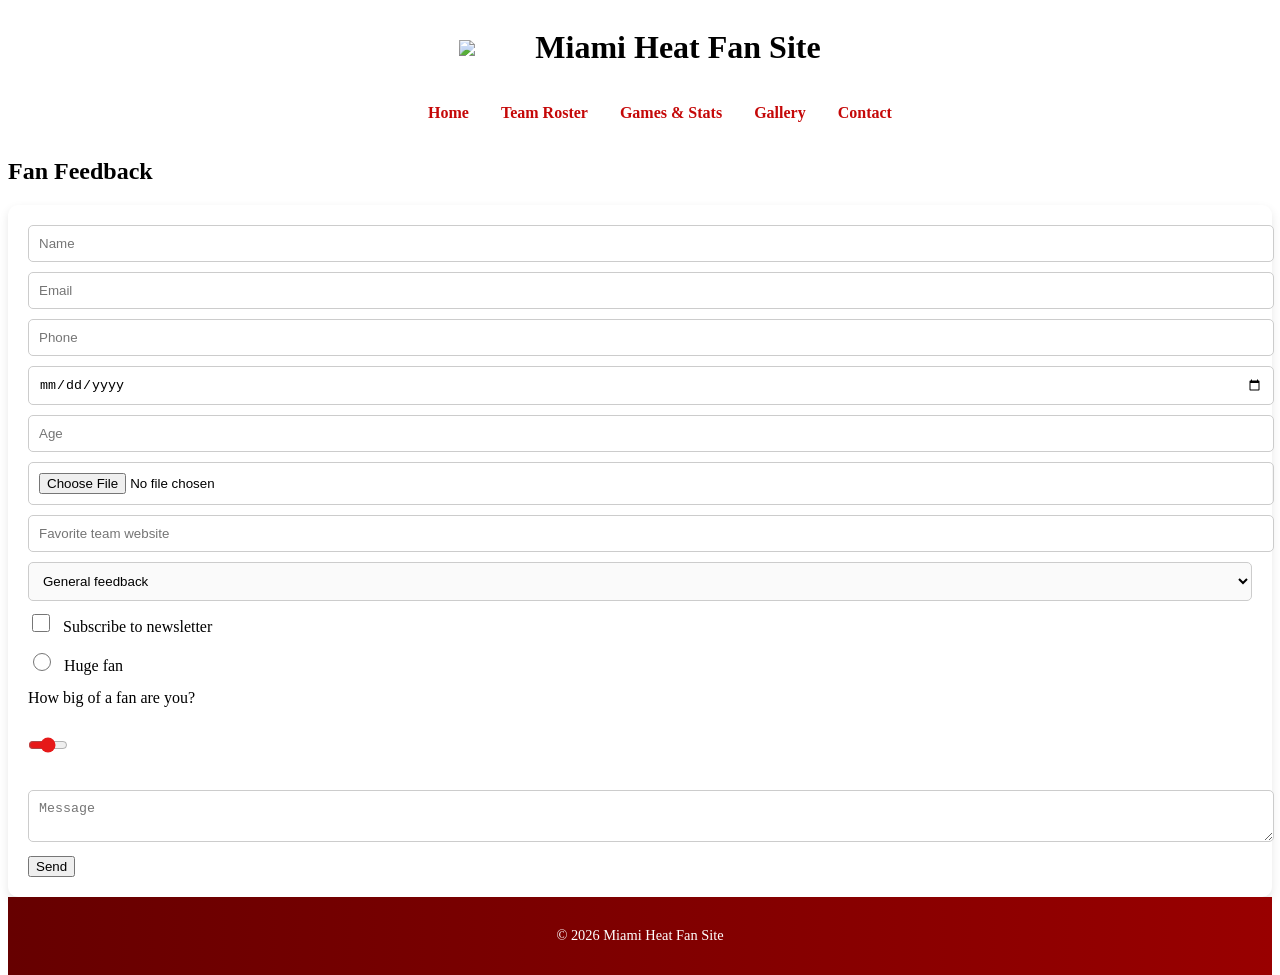
==== contact.html @ 29895c39 "Commit 4 Jag har gjort klart grund strukturen på alla sidorna. Nu är det främst styling och validera" ====
<!DOCTYPE html>
<html lang="en">
<head>
<meta charset="UTF-8">
<meta name="viewport" content="width=device-width, initial-scale=1.0">
<title>Contact</title>
<link rel="stylesheet" href="style.css">
</head>

<body>

<header>
<div class="header-top">
<img src="https://upload.wikimedia.org/wikipedia/en/f/fb/Miami_Heat_logo.svg" class="logo">
<h1>Miami Heat Fan Site</h1>
</div>

<nav>
<ul class="nav-menu">
<li><a href="index.html">Home</a></li>
<li><a href="team.html">Team Roster</a></li>
<li><a href="games.html">Games & Stats</a></li>
<li><a href="gallery.html">Gallery</a></li>
<li><a href="contact.html" class="active">Contact</a></li>
</ul>
</nav>
</header>

<main class="container">

<section>
<h2>Fan Feedback</h2>

<form class="contact-form">

<input type="text" placeholder="Name" required>
<input type="email" placeholder="Email">
<input type="tel" placeholder="Phone">
<input type="date">
<input type="number" placeholder="Age">
<input type="file">
<input type="url" placeholder="Favorite team website">

<select>
<option>General feedback</option>
<option>Report issue</option>
<option>Fan message</option>
</select>

<div class="form-group checkbox-group">
<label>
<input type="checkbox"> Subscribe to newsletter
</label>

<label>
<input type="radio" name="fan"> Huge fan
</label>

<label>How big of a fan are you?</label>
<input type="range">
</div>

<textarea placeholder="Message"></textarea>

<button type="submit">Send</button>

</form>

</section>

</main>

<footer>
<p>&copy; 2026 Miami Heat Fan Site</p>
</footer>

</body>
</html>
---- style.css ----
.header-top {
  display: flex;
  justify-content: center;
  align-items: center;
  gap: 1rem;
}

.logo {
  width: 60px;
}


.nav-menu {
  display: flex;
  justify-content: center;
  gap: 2rem;
  list-style: none;
  margin-top: 1rem;
}

.nav-menu a {
  color: rgb(197, 8, 8);
  text-decoration: none;
  font-weight: bold;
}

.nav-menu a:hover {
  text-decoration: underline;
}

.active {
  border-bottom: 2px solid white;
}


.main-layout {
  display: grid;
  gap: 2rem;
  padding: 2rem;
}


.hero {
  text-align: center;
  background-color: hsl(0, 100%, 30%);
  color: white;
  padding: 3rem 1rem;
  border-radius: 10px;
}


.cta-button {
  margin-top: 1rem;
  padding: 0.8rem 1.5rem;
  font-size: 1.2rem;
  background-color: hsl(0, 100%, 25%);
  color: white;
  border: none;
  border-radius: 6px;
  cursor: pointer;
  transition: 0.3s;
}

.cta-button:hover {
  background-color: hsl(0, 100%, 35%);
  transform: scale(1.05);
}


.news-section {
  display: grid;
  grid-template-columns: repeat(auto-fit, minmax(250px, 1fr));
  gap: 1.5rem;
}

.news-card {
  background: rgb(255, 255, 255);
  padding: 1.5rem;
  border-radius: 8px;
  transition: transform 0.3s;
}

.news-card:hover {
  transform: translateY(-5px);
}


@media (max-width: 768px) {
  .nav-menu {
    flex-direction: column;
  }
}

html, body {
  height: 100%;
}

body {
  display: flex;
  flex-direction: column;
}

main {
  flex: 1;
}

footer {
  background: linear-gradient(to right, hsl(0,100%,20%), hsl(0,100%,30%));
  font-size: 0.9rem;
  color: white;
  text-align: center;
  padding: 1rem;
}

/* Team Roster*/

.filter-box {
  display: flex;
  justify-content: center;
  margin-bottom: 2rem;
}

.player-filter {
  display: flex;
  gap: 1.5rem;
  flex-wrap: wrap;
  background: white;
  padding: 1rem;
  border-radius: 8px;
}

.player-filter input[type="text"] {
  padding: 0.4rem;
  border: 2px solid hsl(0, 70%, 50%);
}

.player-filter select {
  padding: 0.4rem;
}

.player-filter input:focus {
  outline: none;
  background: hsla(0, 100%, 90%, 0.4);
}

.player-filter label + label {
  border-left: 2px solid hsl(0, 0%, 85%);
  padding-left: 1rem;
}


.table-section {
  padding: 0 2rem;
}

.roster-table {
  width: 100%;
  border-collapse: collapse;
  background: white;
  border-radius: 8px;
  overflow: hidden;
}

.roster-table th {
  background: hsl(0, 100%, 30%);
  color: white;
  padding: 0.8rem;
}

.roster-table td {
  padding: 0.8rem;
  text-align: center;
}

.roster-table tbody tr:nth-child(even) {
  background: hsla(0, 0%, 80%, 0.3);
}

.roster-table tbody tr:hover {
  background: hsla(0, 100%, 80%, 0.3);
  transition: 0.3s;
}

.roster-table img{
width:70px;
height:80px;
object-fit:cover;
border-radius:50%;
transition:transform 0.3s;
}

.roster-table img:hover{
transform:scale(1.2);
}


.gallery-page h2{
text-align:center;
margin-bottom:20px;
}

.gallery-grid{
display:grid;
grid-template-columns:repeat(3, 1fr);
gap:20px;
}

.gallery-grid img{
width:100%;
border-radius:10px;
box-shadow:0 4px 8px hsla(0,0%,0%,0.2);
transition:transform 0.3s;
}

.gallery-grid img:hover{
transform:scale(1.05);
}

/*Contact*/

.contact-page{
display:flex;
gap:30px;
flex-wrap:wrap;
}

.contact-page section{
flex:2;
}

.contact-form{
background:white;
padding:20px;
border-radius:10px;
box-shadow:0 4px 10px hsla(0,0%,0%,0.1);
}

.contact-form input,
.contact-form select,
.contact-form textarea{
width:100%;
padding:10px;
margin-bottom:10px;
border-radius:5px;
border:1px solid #ccc;
}

.contact-form input:focus{
border-color:red;
}

.contact-form input + select{
background:hsl(0, 0%, 98%);
}

input[type="range"]{
width:100%;
margin:10px 0;
accent-color: hsl(0,80%,50%);
}

/*games*/

.games-page{
display:grid;
grid-template-columns:1fr 1fr;
gap:30px;
}

.games-section,
.standings-section{
background:white;
padding:20px;
border-radius:10px;
box-shadow:0 4px 10px hsla(0,0%,0%,0.1);
}

.games-page h2{
margin-bottom:15px;
border-left:5px solid hsl(0,80%,40%);
padding-left:10px;
}

.games-table,
.standings-table{
width:100%;
border-collapse:collapse;
}

.games-table th,
.standings-table th{
background:hsl(0,80%,40%);
color:white;
padding:10px;
}

.games-table td,
.standings-table td{
padding:10px;
border-bottom:1px solid #ddd;
}

.games-table tbody tr:nth-child(even),
.standings-table tbody tr:nth-child(even){
background:hsl(0,0%,95%);
}

.games-table tr:hover,
.standings-table tr:hover{
background:hsl(0,80%,90%);
}

@media (max-width:768px){
.games-page{
grid-template-columns:1fr;
}
}

.form-group{
margin-bottom:15px;
}

.checkbox-group label{
display:flex;
align-items:center;
gap:10px;
cursor:pointer;
margin-bottom:8px;
}

.checkbox-group input{
width:18px;
height:18px;
}

.checkbox-group label:hover{
background:hsla(0,80%,90%,0.3);
padding:5px;
border-radius:5px;
}
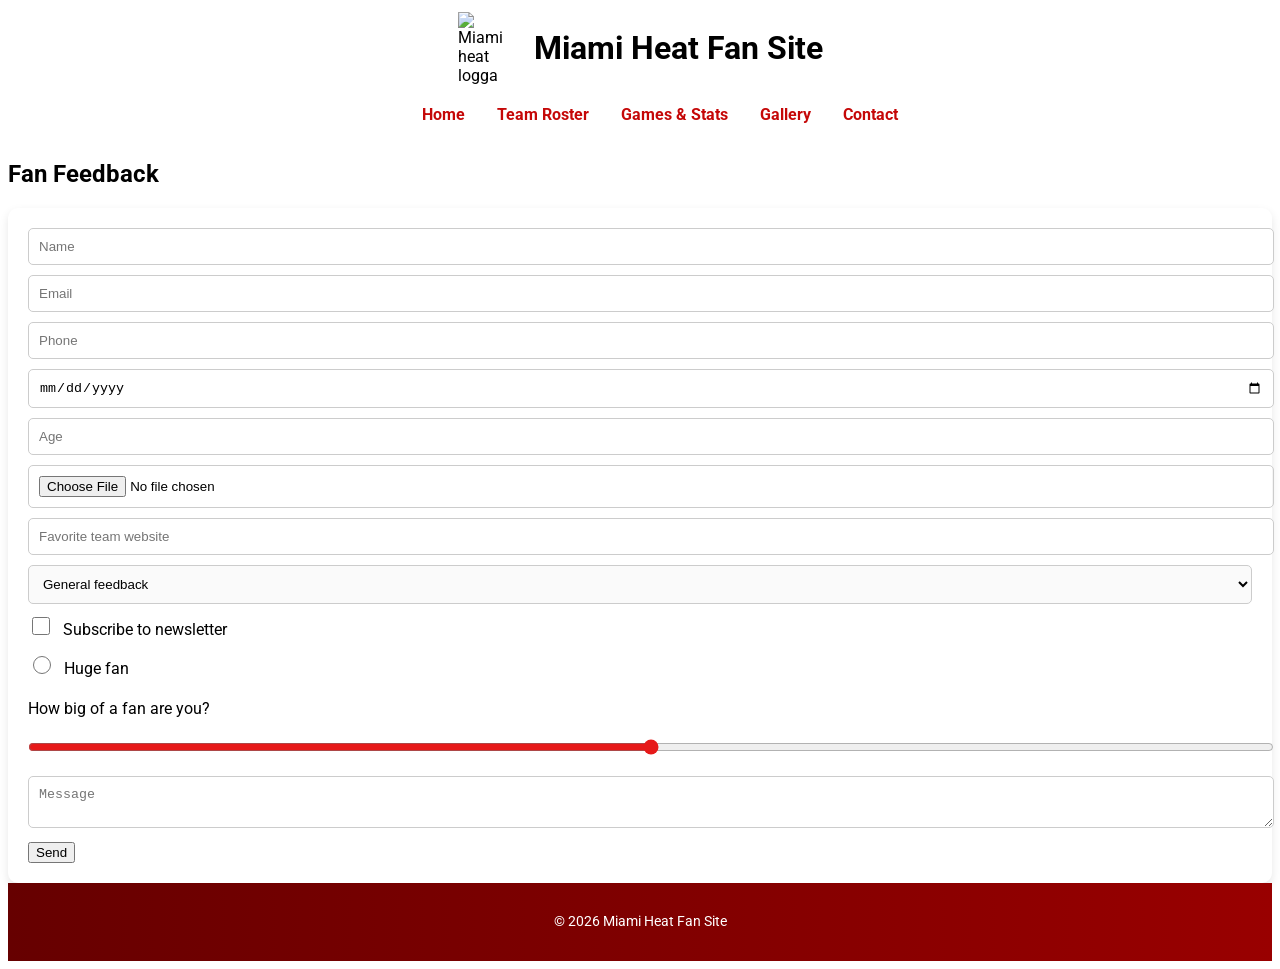
==== commit eb4e69de: "commit 5 Fixat korrekt indentering på alla dokument samt lagt till font, css selektorer och media qu" ====
--- a/contact.html
+++ b/contact.html
@@ -1,78 +1,71 @@
 <!DOCTYPE html>
 <html lang="en">
-<head>
-<meta charset="UTF-8">
-<meta name="viewport" content="width=device-width, initial-scale=1.0">
-<title>Contact</title>
-<link rel="stylesheet" href="style.css">
-</head>
+  <head>
+    <meta charset="UTF-8">
+    <meta name="viewport" content="width=device-width, initial-scale=1.0">
+    <title>Contact</title>
+    <link rel="stylesheet" href="style.css">
+  </head>
 
-<body>
+  <body>
+    <header>
+      <div class="header-top">
+        <img src="https://upload.wikimedia.org/wikipedia/en/f/fb/Miami_Heat_logo.svg" class="logo" alt="Miami heat logga">
+        <h1>Miami Heat Fan Site</h1>
+      </div>
 
-<header>
-<div class="header-top">
-<img src="https://upload.wikimedia.org/wikipedia/en/f/fb/Miami_Heat_logo.svg" class="logo">
-<h1>Miami Heat Fan Site</h1>
-</div>
+      <nav>
+        <ul class="nav-menu">
+          <li><a href="index.html">Home</a></li>
+          <li><a href="team.html">Team Roster</a></li>
+          <li><a href="games.html">Games & Stats</a></li>
+          <li><a href="gallery.html">Gallery</a></li>
+          <li><a href="contact.html" class="active">Contact</a></li>
+        </ul>
+      </nav>
+    </header>
 
-<nav>
-<ul class="nav-menu">
-<li><a href="index.html">Home</a></li>
-<li><a href="team.html">Team Roster</a></li>
-<li><a href="games.html">Games & Stats</a></li>
-<li><a href="gallery.html">Gallery</a></li>
-<li><a href="contact.html" class="active">Contact</a></li>
-</ul>
-</nav>
-</header>
+    <main class="container">
+      <section>
+        <h2>Fan Feedback</h2>
 
-<main class="container">
+        <form class="contact-form">
+          <input type="text" placeholder="Name" required>
+          <input type="email" placeholder="Email">
+          <input type="tel" placeholder="Phone">
+          <input type="date">
+          <input type="number" placeholder="Age">
+          <input type="file">
+          <input type="url" placeholder="Favorite team website">
 
-<section>
-<h2>Fan Feedback</h2>
+          <select>
+            <option>General feedback</option>
+            <option>Report issue</option>
+            <option>Fan message</option>
+          </select>
 
-<form class="contact-form">
+          <div class="form-group checkbox-group">
+            <label>
+              <input type="checkbox"> Subscribe to newsletter
+            </label>
 
-<input type="text" placeholder="Name" required>
-<input type="email" placeholder="Email">
-<input type="tel" placeholder="Phone">
-<input type="date">
-<input type="number" placeholder="Age">
-<input type="file">
-<input type="url" placeholder="Favorite team website">
+            <label>
+              <input type="radio" name="fan"> Huge fan
+            </label>
+          </div>
 
-<select>
-<option>General feedback</option>
-<option>Report issue</option>
-<option>Fan message</option>
-</select>
+          <label>How big of a fan are you?</label>
+          <input type="range" min="0" max="100" value="50">
 
-<div class="form-group checkbox-group">
-<label>
-<input type="checkbox"> Subscribe to newsletter
-</label>
+          <textarea placeholder="Message"></textarea>
 
-<label>
-<input type="radio" name="fan"> Huge fan
-</label>
+          <button type="submit">Send</button>
+        </form>
+      </section>
+    </main>
 
-<label>How big of a fan are you?</label>
-<input type="range">
-</div>
-
-<textarea placeholder="Message"></textarea>
-
-<button type="submit">Send</button>
-
-</form>
-
-</section>
-
-</main>
-
-<footer>
-<p>&copy; 2026 Miami Heat Fan Site</p>
-</footer>
-
-</body>
+    <footer>
+      <p>&copy; 2026 Miami Heat Fan Site</p>
+    </footer>
+  </body>
 </html>
--- a/style.css
+++ b/style.css
@@ -1,3 +1,5 @@
+
+@import url('https://fonts.googleapis.com/css2?family=Roboto:wght@400;700&display=swap');
 
 .header-top {
   display: flex;
@@ -27,6 +29,18 @@
 
 .nav-menu a:hover {
   text-decoration: underline;
+}
+
+.nav-menu a:visited {
+  color: hsl(0, 60%, 35%);
+}
+
+.nav-menu a:active {
+  transform: scale(0.95);
+}
+
+.nav-menu > li {
+  display: inline-block;
 }
 
 .active {
@@ -92,13 +106,12 @@
   }
 }
 
-html, body {
-  height: 100%;
-}
 
 body {
   display: flex;
   flex-direction: column;
+  font-family: 'Roboto', sans-serif;
+  min-height: 100vh;
 }
 
 main {
@@ -250,6 +263,14 @@
 border-color:red;
 }
 
+.contact-form textarea:focus {
+  border-color: blue;
+}
+
+.contact-form select:hover {
+  background-color: hsl(0, 0%, 95%);
+}
+
 .contact-form input + select{
 background:hsl(0, 0%, 98%);
 }
@@ -338,4 +359,15 @@
 background:hsla(0,80%,90%,0.3);
 padding:5px;
 border-radius:5px;
+}
+
+/* Syskon-selektorer */
+h2 + p {
+  margin-top: 0.5rem;
+}
+
+@media (min-width: 1200px) {
+  .main-layout {
+    grid-template-columns: 1fr 2fr;
+  }
 }
